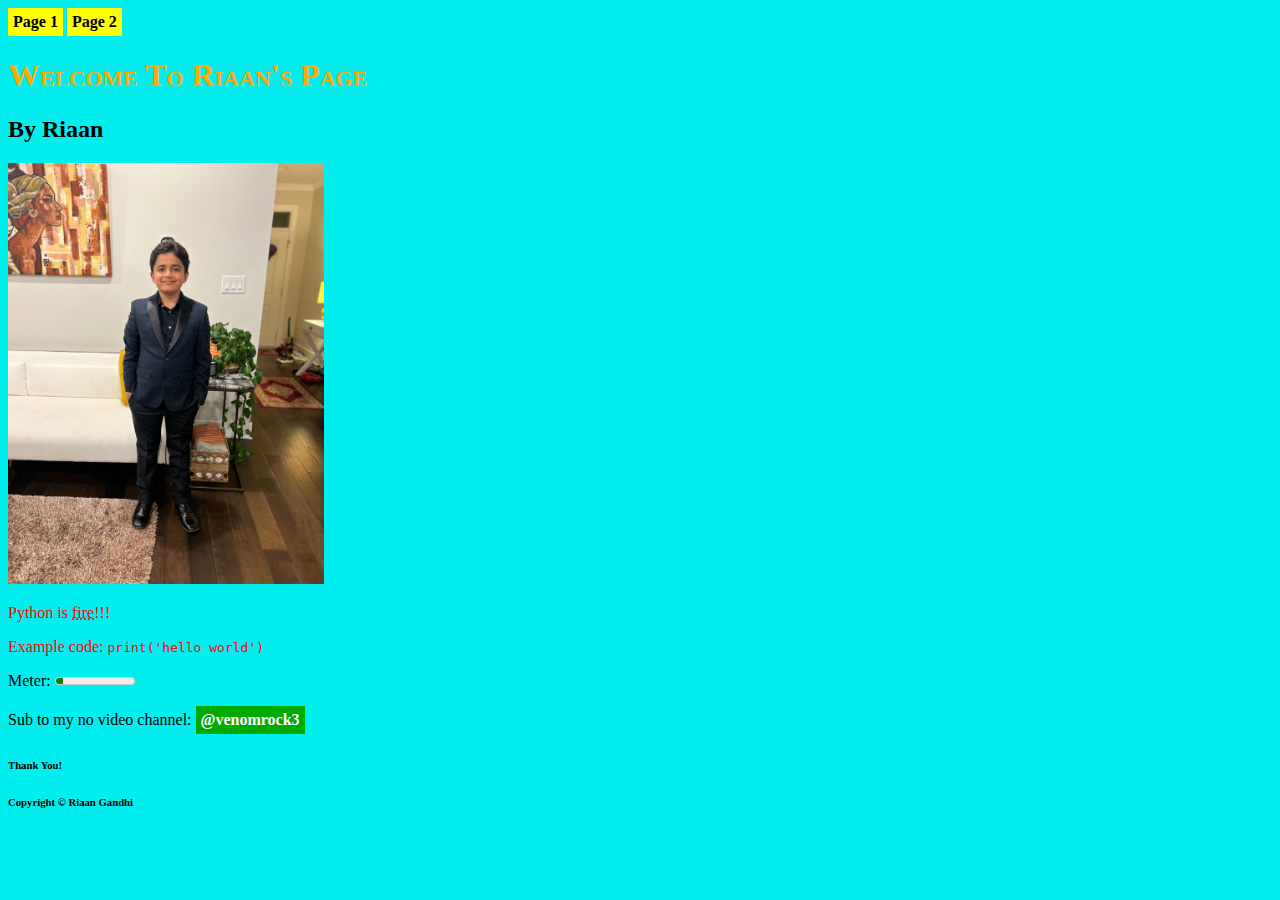
==== Page1/index.html @ 7cc4e5f6 "Add files via upload" ====
<!DOCTYPE html>
<html lang="en">
<head>
    <meta charset="UTF-8">
    <meta name="viewport" content="width=device-width, initial-scale=1.0">
    <title>Page 1</title>
    <link rel="icon" href="images/Poseidon's_Trident.jpg">
    <link rel="stylesheet" href="style.css">
</head>
<body>
    <nav>
        <a href="https://venomrock3-gamer.github.io/Website/Page1/" target="_self">Page 1</a>
        <a href="https://venomrock3-gamer.github.io/Website/Page2/" target="_self">Page 2</a>
    </nav>
    <header>
        <h1>Welcome To Riaan's Page</h1>
        <h2>By Riaan</h2>
    </header>
    <main>
        <img src="images/myPhoto.jpg" alt="A photo of me, Riaan Gandhi">
        <p id="red_p">Python is <abbr title="really good">fire</abbr>!!!</p>
        <p id="red_p">Example code: <code>print('hello world')</code></p>
        <p>Meter: <meter min=0 max=100 value=10>10%</meter></p>
        <footer>
            <p>Sub to my no video channel: <a target="_blank" href="https://www.youtube.com/channel/UCPbEV9Zh7X4zCN7w45prvGA">@venomrock3</a>
            <h6>Thank You!</h6>
            <h6>Copyright &copy Riaan Gandhi</h6>
        </footer>
    </main>
</body>
</html>
---- Page1/style.css ----
body{
    background-color:#00eeee;
}

h1{
    color:#ffaa00;
    font-family:Georgia;
    font-variant:small-caps;
}

#red_p{
    color:#ff0000;
}
img{
    width:25%;
}

nav a{
    font-weight:bold;
    display:inline-block;
    color:#000000;
    background-color:#ffff00;
    padding:5px;
    text-decoration:none;
}

nav a:hover{
    background-color:#000000;
    color:#ffff00;
}

nav a:active{
    background-color:#ff0000;
}

a{
    font-weight:bold;
    display:inline-block;
    color:#ffffff;
    background-color:#00aa00;
    padding:5px;
    text-decoration:none;
}

a:hover{
    background-color:#00ff00
}

a:focus{
    background-color:#00ff00;
}

a:active{
    background-color:#ff0000;
}
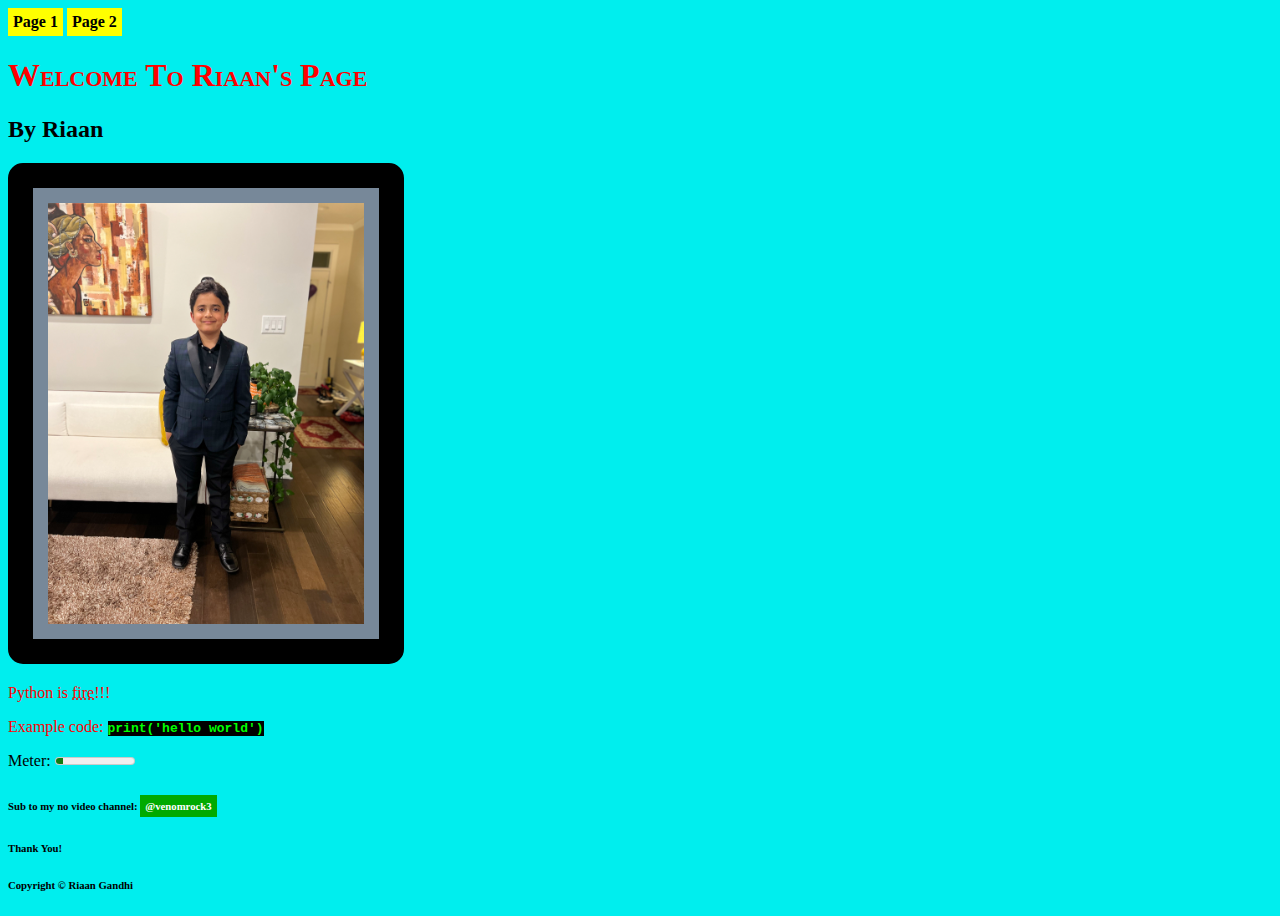
==== commit a6cbc9f9: "Add files via upload" ====
--- a/Page1/index.html
+++ b/Page1/index.html
@@ -7,25 +7,25 @@
     <link rel="icon" href="images/Poseidon's_Trident.jpg">
     <link rel="stylesheet" href="style.css">
 </head>
+<nav>
+    <a href="https://venomrock3-gamer.github.io/Website/Page1/" target="_self">Page 1</a>
+    <a href="https://venomrock3-gamer.github.io/Website/Page2/" target="_self">Page 2</a>
+</nav>
+<header>
+    <h1>Welcome To Riaan's Page</h1>
+    <h2>By Riaan</h2>
+</header>
 <body>
-    <nav>
-        <a href="https://venomrock3-gamer.github.io/Website/Page1/" target="_self">Page 1</a>
-        <a href="https://venomrock3-gamer.github.io/Website/Page2/" target="_self">Page 2</a>
-    </nav>
-    <header>
-        <h1>Welcome To Riaan's Page</h1>
-        <h2>By Riaan</h2>
-    </header>
     <main>
         <img src="images/myPhoto.jpg" alt="A photo of me, Riaan Gandhi">
-        <p id="red_p">Python is <abbr title="really good">fire</abbr>!!!</p>
-        <p id="red_p">Example code: <code>print('hello world')</code></p>
+        <p class="red_p">Python is <abbr title="really good">fire</abbr>!!!</p>
+        <p class="red_p">Example code: <code>print('hello world')</code></p>
         <p>Meter: <meter min=0 max=100 value=10>10%</meter></p>
-        <footer>
-            <p>Sub to my no video channel: <a target="_blank" href="https://www.youtube.com/channel/UCPbEV9Zh7X4zCN7w45prvGA">@venomrock3</a>
-            <h6>Thank You!</h6>
-            <h6>Copyright &copy Riaan Gandhi</h6>
-        </footer>
     </main>
 </body>
+<footer>
+    <h6>Sub to my no video channel: <a target="_blank" href="https://www.youtube.com/channel/UCPbEV9Zh7X4zCN7w45prvGA">@venomrock3</a></h6>
+    <h6>Thank You!</h6>
+    <h6>Copyright &copy Riaan Gandhi</h6>
+</footer>
 </html>
--- a/Page1/style.css
+++ b/Page1/style.css
@@ -3,16 +3,27 @@
 }
 
 h1{
-    color:#ffaa00;
+    color:#ff0000;
     font-family:Georgia;
     font-variant:small-caps;
 }
 
-#red_p{
+.red_p{
     color:#ff0000;
 }
+
+code{
+    font-weight:bolder;
+    color:#00ff00;
+    background-color: #000000;
+}
+
 img{
     width:25%;
+    border:25px solid #000000;
+    padding:15px;
+    background-color:#778899;
+    border-radius:15px;
 }
 
 nav a{
@@ -29,6 +40,11 @@
     color:#ffff00;
 }
 
+nav a:focus{
+    background-color:#000000;
+    color:#ffff00;
+}
+
 nav a:active{
     background-color:#ff0000;
 }
@@ -40,14 +56,20 @@
     background-color:#00aa00;
     padding:5px;
     text-decoration:none;
+    transition-property:color, background-color, border-radius;
+    transition-duration:500ms;
 }
 
 a:hover{
-    background-color:#00ff00
+    color:#000000;
+    background-color:#00ff00;
+    border-radius:15px;
 }
 
 a:focus{
+    color:#000000;
     background-color:#00ff00;
+    border-radius:15px;
 }
 
 a:active{
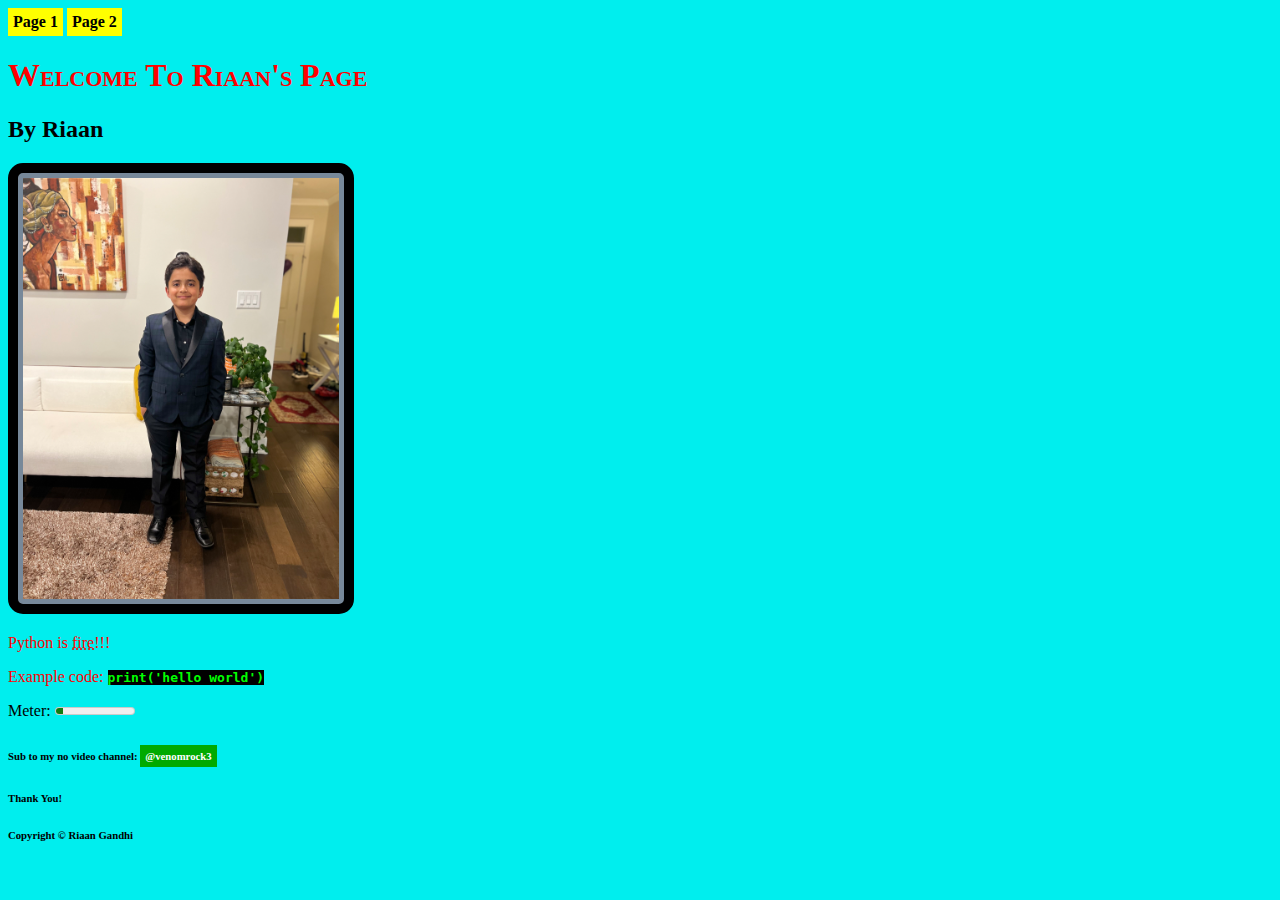
==== commit 79313b38: "Add files via upload" ====
--- a/Page1/index.html
+++ b/Page1/index.html
@@ -28,4 +28,8 @@
     <h6>Thank You!</h6>
     <h6>Copyright &copy Riaan Gandhi</h6>
 </footer>
+<script>
+    alert('Hello! This website was created by Riaan Gandhi!')
+    console.log('Code is working!')
+</script>
 </html>
--- a/Page1/style.css
+++ b/Page1/style.css
@@ -20,8 +20,8 @@
 
 img{
     width:25%;
-    border:25px solid #000000;
-    padding:15px;
+    border:10px solid #000000;
+    padding:5px;
     background-color:#778899;
     border-radius:15px;
 }
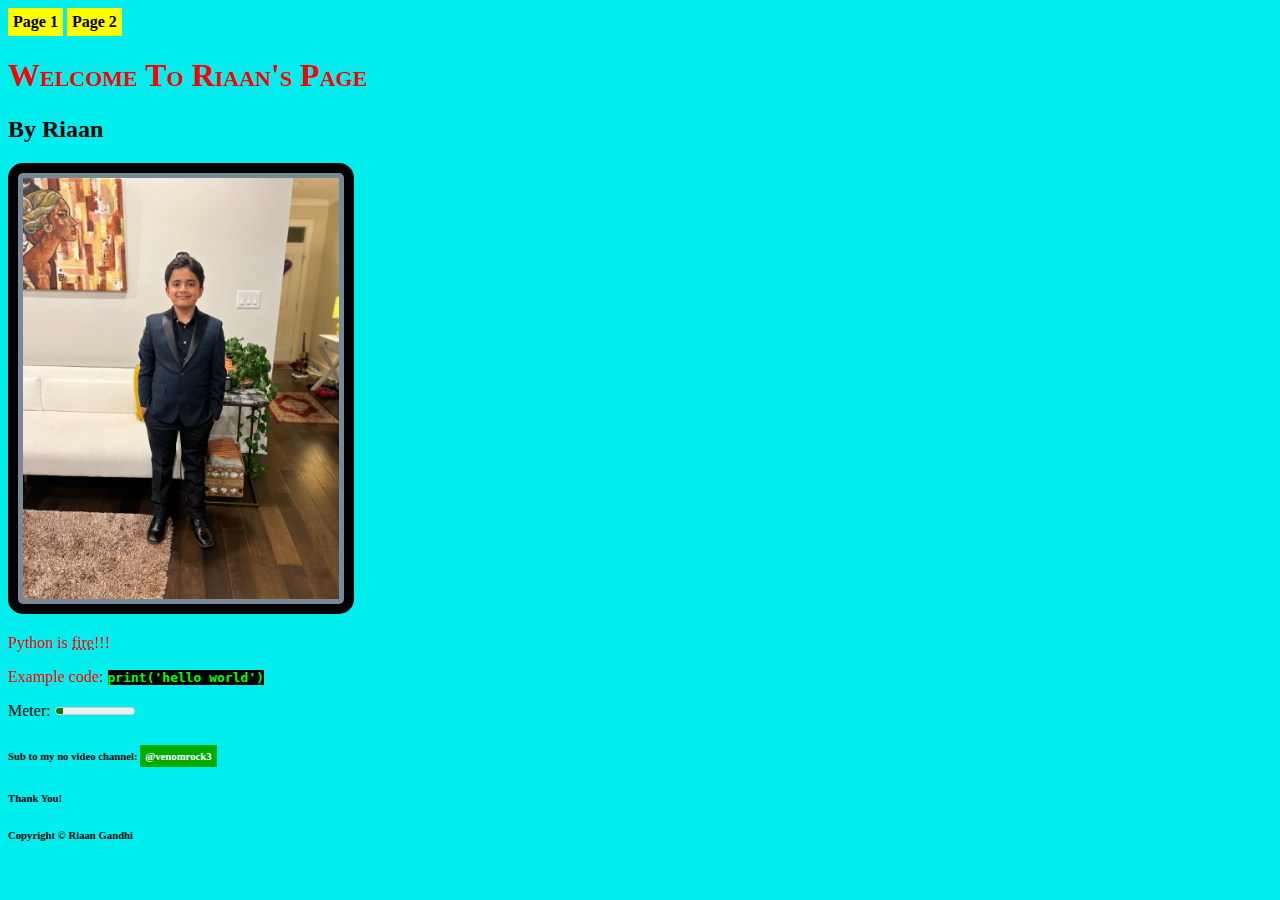
==== commit 89cffd35: "Add files via upload" ====
--- a/Page1/index.html
+++ b/Page1/index.html
@@ -29,7 +29,7 @@
     <h6>Copyright &copy Riaan Gandhi</h6>
 </footer>
 <script>
-    alert('Hello! This website was created by Riaan Gandhi!')
-    console.log('Code is working!')
+    alert('Hello! This website was created by Riaan Gandhi!');
+    console.log('Code is working!');
 </script>
 </html>
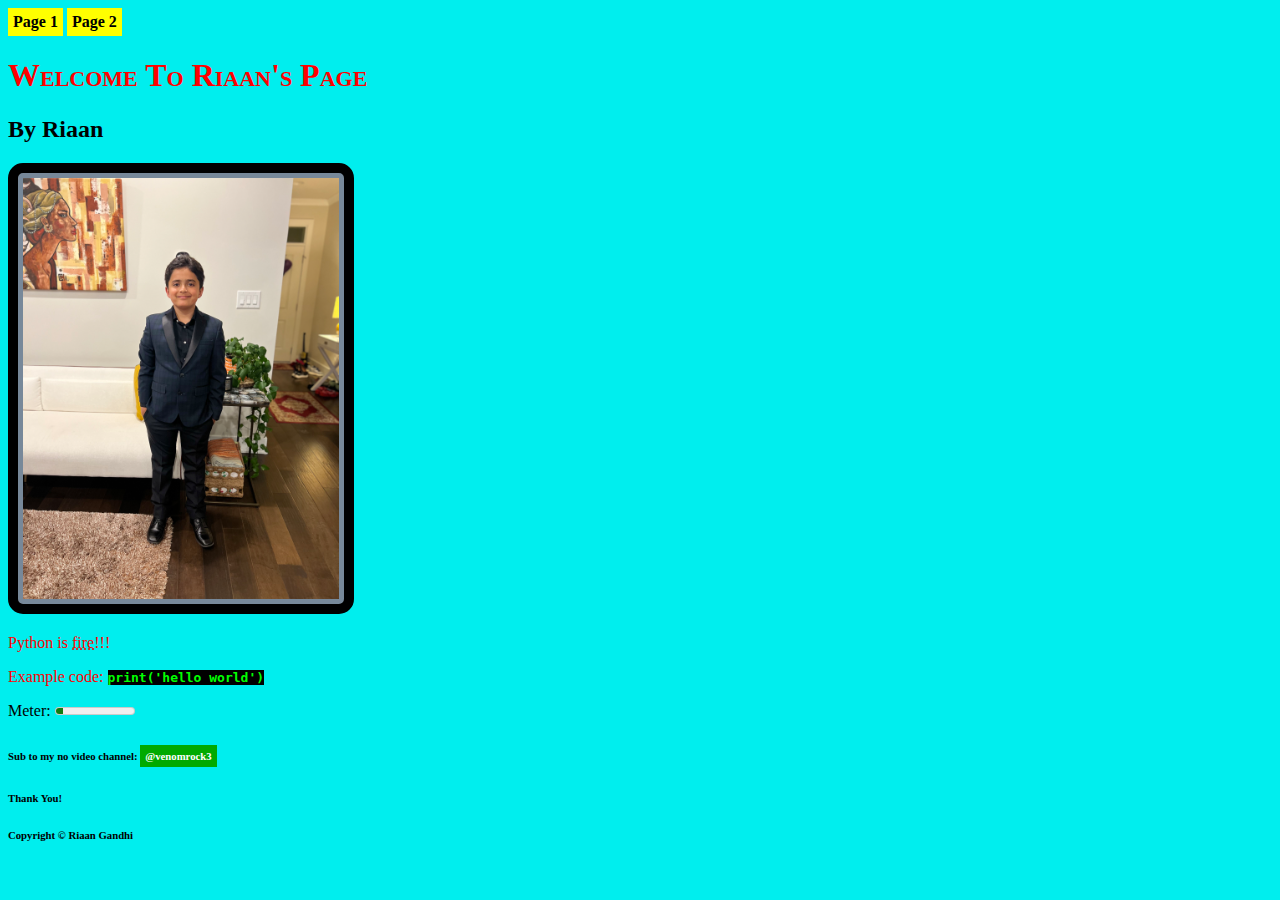
==== commit 17b5cccb: "Add files via upload" ====
--- a/Page1/index.html
+++ b/Page1/index.html
@@ -5,31 +5,28 @@
     <meta name="viewport" content="width=device-width, initial-scale=1.0">
     <title>Page 1</title>
     <link rel="icon" href="images/Poseidon's_Trident.jpg">
-    <link rel="stylesheet" href="style.css">
+    <link rel="stylesheet" href="css/style.css">
 </head>
-<nav>
-    <a href="https://venomrock3-gamer.github.io/Website/Page1/" target="_self">Page 1</a>
-    <a href="https://venomrock3-gamer.github.io/Website/Page2/" target="_self">Page 2</a>
-</nav>
-<header>
-    <h1>Welcome To Riaan's Page</h1>
-    <h2>By Riaan</h2>
-</header>
 <body>
+    <nav>
+        <a href="https://venomrock3-gamer.github.io/Website/Page1/" target="_self">Page 1</a>
+        <a href="https://venomrock3-gamer.github.io/Website/Page2/" target="_self">Page 2</a>
+    </nav>
+    <header>
+        <h1>Welcome To Riaan's Page</h1>
+        <h2>By Riaan</h2>
+    </header>
     <main>
         <img src="images/myPhoto.jpg" alt="A photo of me, Riaan Gandhi">
         <p class="red_p">Python is <abbr title="really good">fire</abbr>!!!</p>
         <p class="red_p">Example code: <code>print('hello world')</code></p>
         <p>Meter: <meter min=0 max=100 value=10>10%</meter></p>
     </main>
+    <footer>
+        <h6>Sub to my no video channel: <a target="_blank" href="https://www.youtube.com/channel/UCPbEV9Zh7X4zCN7w45prvGA">@venomrock3</a></h6>
+        <h6>Thank You!</h6>
+        <h6>Copyright &copy Riaan Gandhi</h6>
+    </footer>
+    <script src="js/script.js"></script>
 </body>
-<footer>
-    <h6>Sub to my no video channel: <a target="_blank" href="https://www.youtube.com/channel/UCPbEV9Zh7X4zCN7w45prvGA">@venomrock3</a></h6>
-    <h6>Thank You!</h6>
-    <h6>Copyright &copy Riaan Gandhi</h6>
-</footer>
-<script>
-    alert('Hello! This website was created by Riaan Gandhi!');
-    console.log('Code is working!');
-</script>
 </html>
--- a/Page1/css/style.css
+++ b/Page1/css/style.css
@@ -0,0 +1,77 @@
+body{
+    background-color:#00eeee;
+}
+
+h1{
+    color:#ff0000;
+    font-family:Georgia;
+    font-variant:small-caps;
+}
+
+.red_p{
+    color:#ff0000;
+}
+
+code{
+    font-weight:bolder;
+    color:#00ff00;
+    background-color: #000000;
+}
+
+img{
+    width:25%;
+    border:10px solid #000000;
+    padding:5px;
+    background-color:#778899;
+    border-radius:15px;
+}
+
+nav a{
+    font-weight:bold;
+    display:inline-block;
+    color:#000000;
+    background-color:#ffff00;
+    padding:5px;
+    text-decoration:none;
+}
+
+nav a:hover{
+    background-color:#000000;
+    color:#ffff00;
+}
+
+nav a:focus{
+    background-color:#000000;
+    color:#ffff00;
+}
+
+nav a:active{
+    background-color:#ff0000;
+}
+
+a{
+    font-weight:bold;
+    display:inline-block;
+    color:#ffffff;
+    background-color:#00aa00;
+    padding:5px;
+    text-decoration:none;
+    transition-property:color, background-color, border-radius;
+    transition-duration:500ms;
+}
+
+a:hover{
+    color:#000000;
+    background-color:#00ff00;
+    border-radius:15px;
+}
+
+a:focus{
+    color:#000000;
+    background-color:#00ff00;
+    border-radius:15px;
+}
+
+a:active{
+    background-color:#ff0000;
+}
